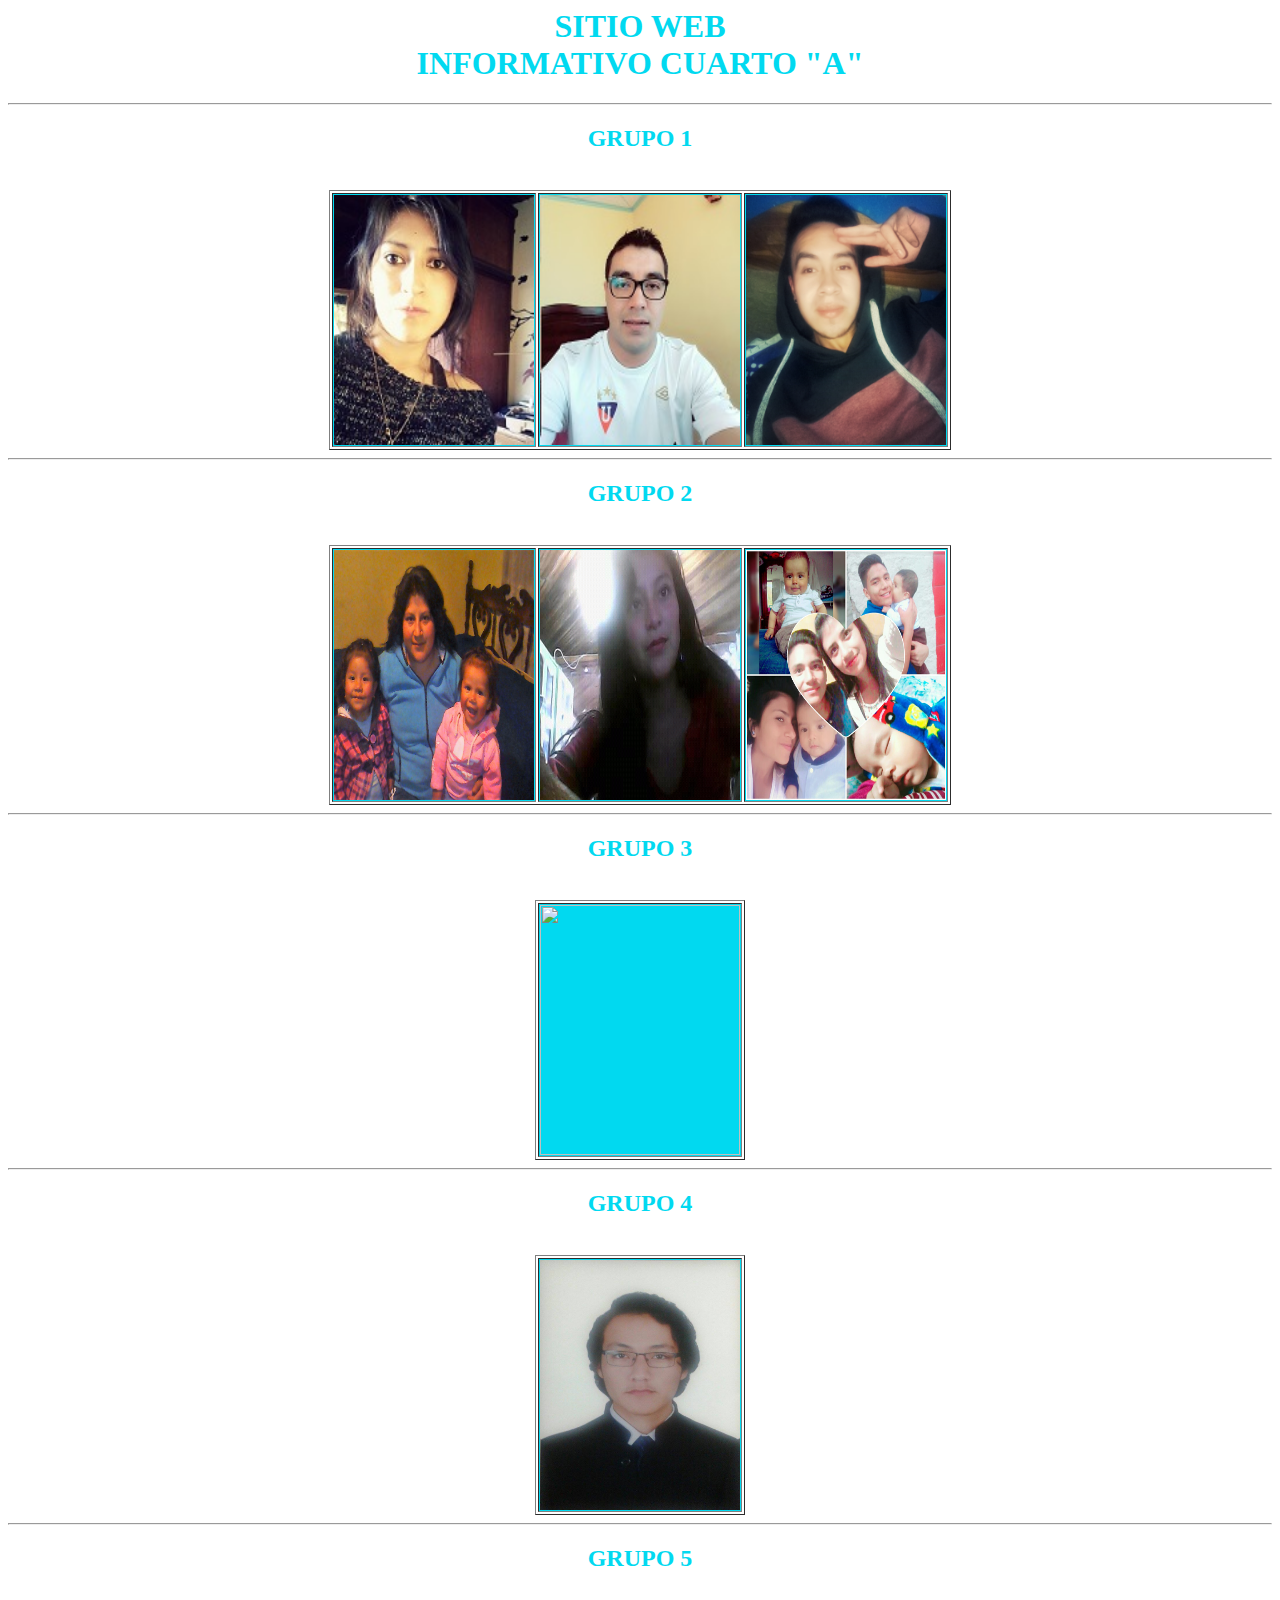
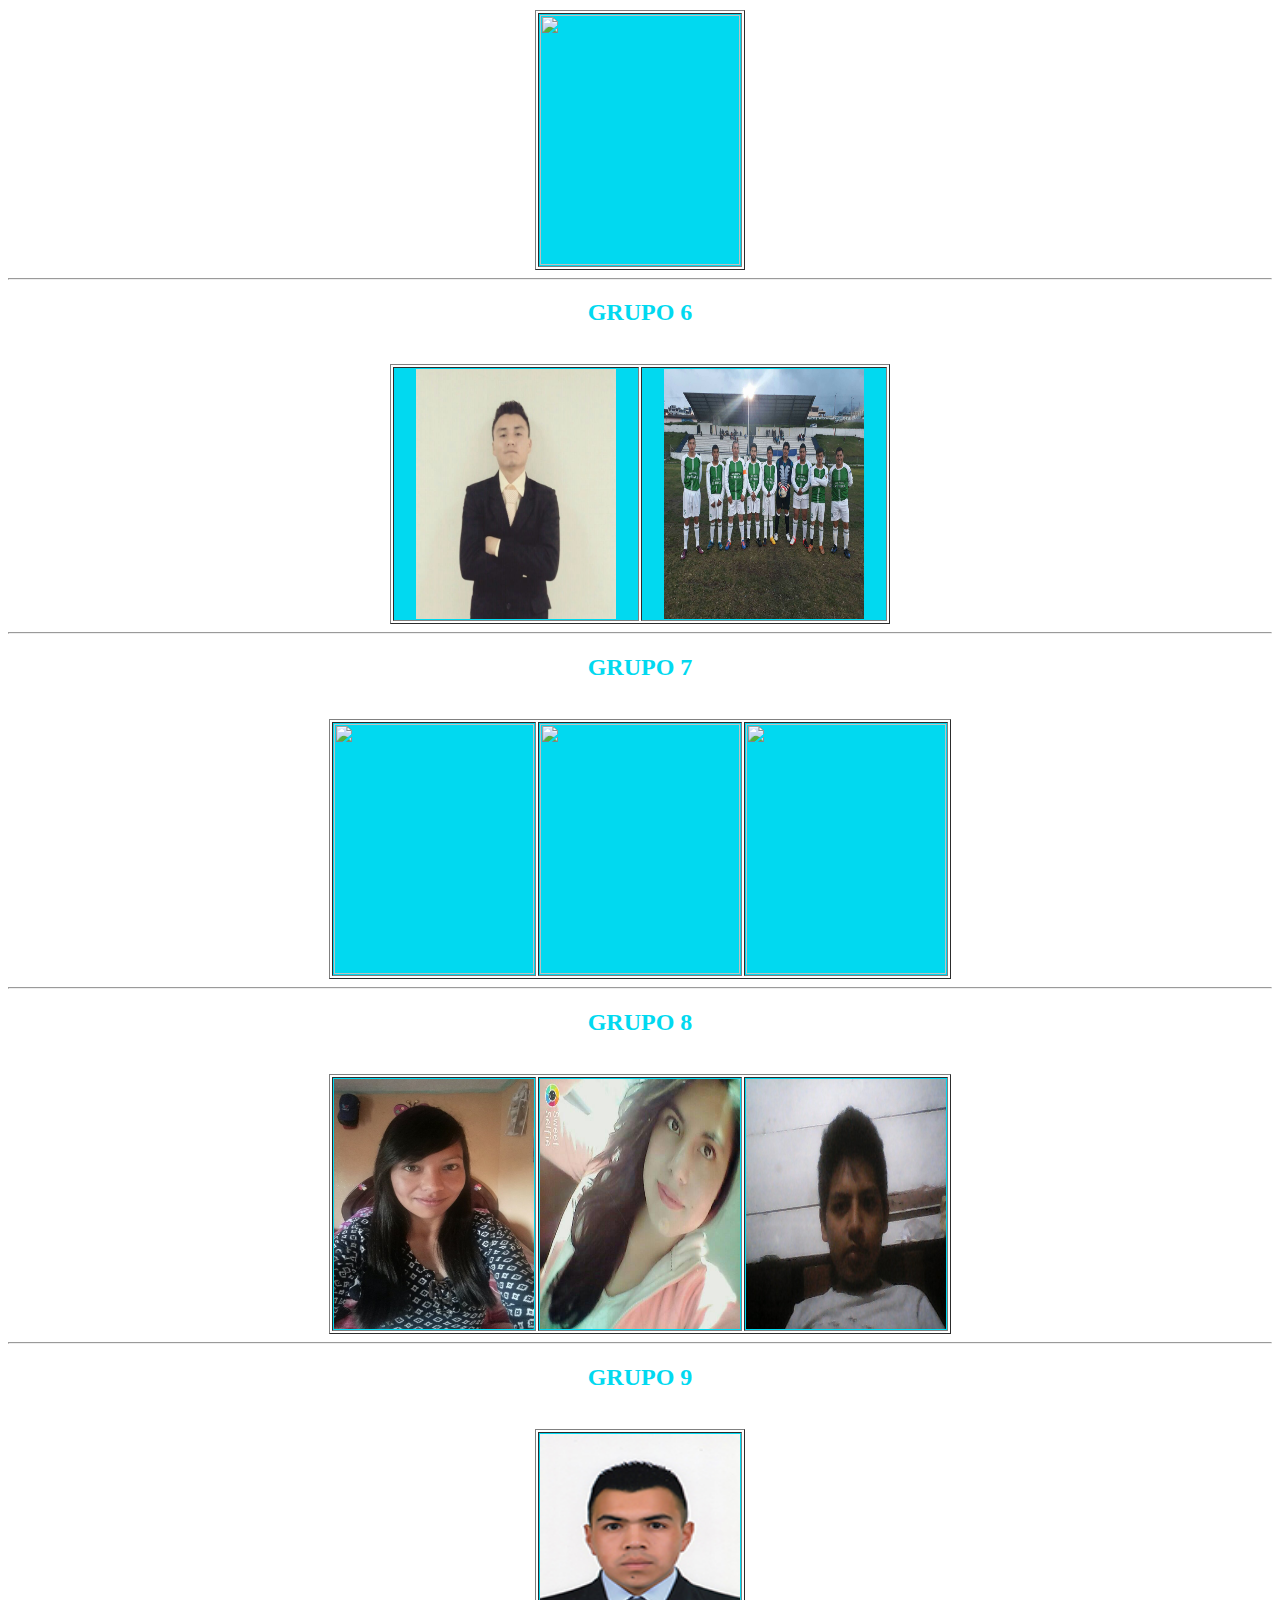
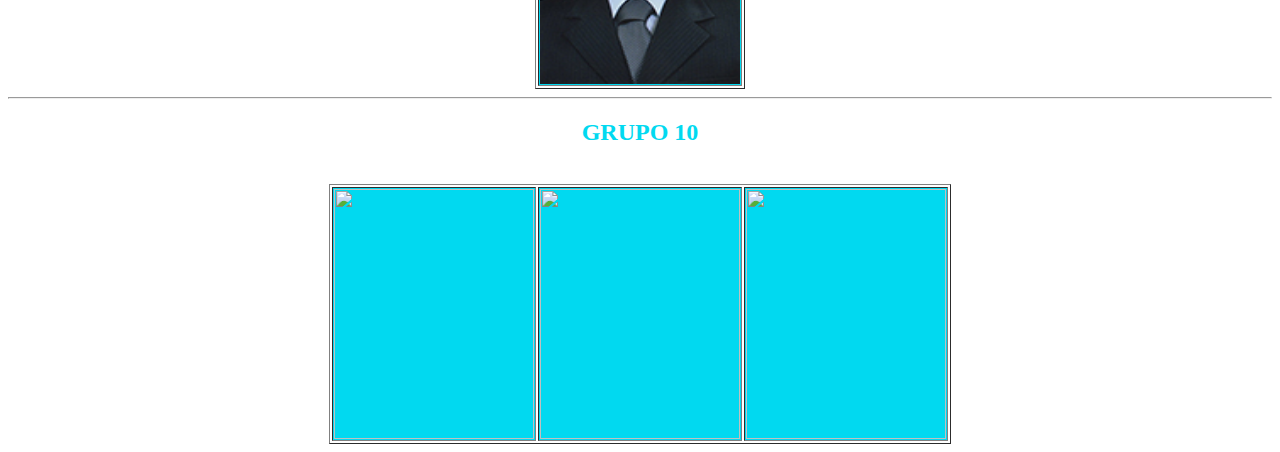
==== index.html @ ea9d7bec "cambio" ====
<html>
<head>
	<meta charset="utf-8">
<title> CUARTO "A" COMPUTACION</title>
</head>
<body background="E8C.jpg">
<a name="inicio"></a>

<h1><center><font color=01D9F0 >SITIO WEB<br> INFORMATIVO CUARTO "A" </center></h1>

<hr>
<h2><center>GRUPO 1 </center></h2>
<center>
  <br>
<div class="cdv">

  <div class="cdvm">

<table class="egt" border="1px" height="150" width="500">

  <tr>
   <td height="100" width="100" rowspan="9" BGCOLOR=01D9F0><center><a title="Paola Perez" href="Pagina_PLA/Grupo_PLA.html"><img height="250" width="200" src="Pagina_PLA\IMG_20180311_180701.jpg">  </center></a></td>
   <td height="100" width="100" rowspan="9" BGCOLOR=01D9F0><center><a title="Lenin Tates" href="Pagina_PLA/Grupo_PLA.html"><img height="250" width="200" src="Pagina_PLA\IMG_20180218_104358006.jpg">  </center></a></td>
   <td height="100" width="100" rowspan="9" BGCOLOR=01D9F0><center><a title="Anderson Inguilan" href="Pagina_PLA/Grupo_PLA.html"><img height="250" width="200" src="Pagina_PLA\IMG_20180401_231927.jpg">  </center></a></td>
<table class="egt">
</center>

<hr>
<h2><center>GRUPO 2 </center></h2>
<center>
  <br>
<div class="cdv">

  <div class="cdvm">

<table class="egt" border="1px" height="150" width="500">

  <tr>
   <td height="100" width="100" rowspan="9" BGCOLOR=01D9F0><center><a title="Thalia Abalco" href="Pagina%20YAT/grupoYAT.html"><img height="250" width="200" src="Pagina YAT\thalia.jpg">  </center></a></td>
   <td height="100" width="100" rowspan="9" BGCOLOR=01D9F0><center><a title="Yomaira Romero" href="Pagina%20YAT/grupoYAT.html"><img height="250" width="200" src="Pagina YAT\yomi.jpg">  </center></a></td>
   <td height="100" width="100" rowspan="9" BGCOLOR=01D9F0><center><a title="Leidy Tana" href="Pagina%20YAT/grupoYAT.html"><img height="250" width="200" src="Pagina YAT\ani.jpg">  </center></a></td>
<table class="egt">
</center>

<hr>
<h2><center>GRUPO 3 </center></h2>
<center>
  <br>
<div class="cdv">

  <div class="cdvm">

<table class="egt" border="1px" height="150" width="100">

  <tr>
   <td height="100" width="100" rowspan="9" BGCOLOR=01D9F0><center><a title="Alan Morillo" href="pagina_A/pagian%20alan.html"><img height="250" width="200" src="Pagina_A/perfil.jpg">  </center></a></td>
   
<table class="egt">
</center>

<hr>
<h2><center>GRUPO 4 </center></h2>
<center>
  <br>
<div class="cdv">

  <div class="cdvm">

<table class="egt" border="1px" height="150" width="100">

  <tr>
   <td height="100" width="100" rowspan="9" BGCOLOR=01D9F0><center><a title="Andy Leonel" href="Pagina_AE/Andy_Enr%C3%ADquez.html"><img height="250" width="200" src="Pagina_AE\Foto.jpg">  </center></a></td>
   
<table class="egt">
</center>

<hr>
<h2><center>GRUPO 5 </center></h2>
<center>
  <br>
<div class="cdv">

  <div class="cdvm">

<table class="egt" border="1px" height="150" width="100">

  <tr>
   <td height="100" width="100" rowspan="9" BGCOLOR=01D9F0><center><a title="Carlos Ulcuango" href="pagina_Cu/Carlos_Ulcuango.html"><img height="250" width="200" src="Pagina_Cu\10311728_594820087281281_2543196399956536931_n.jpg">  </center></a></td>
   
<table class="egt">
</center>

<hr>
<h2><center>GRUPO 6 </center></h2>
<center>
  <br>
<div class="cdv">

  <div class="cdvm">

<table class="egt" border="1px" height="150" width="500">

  <tr>
   <td height="100" width="100" rowspan="9" BGCOLOR=01D9F0><center><a title="Felipe Cuaspud" href="pagina_FJ/primera%20pagina%20.html"><img height="250" width="200" src="pagina_FJ\felipe.jpg">  </center></a></td>
   <td height="100" width="100" rowspan="9" BGCOLOR=01D9F0><center><a title="Jhonatan Gevara" href="pagina_FJ/primera%20pagina%20.html"><img height="250" width="200" src="pagina_FJ\San Pedro.jpeg">  </center></a></td>
   
<table class="egt">
</center>

<hr>
<h2><center>GRUPO 7 </center></h2>
<center>
  <br>
<div class="cdv">

  <div class="cdvm">

<table class="egt" border="1px" height="150" width="500">

  <tr>
   <td height="100" width="100" rowspan="9" BGCOLOR=01D9F0><center><a title="Kevin Paucar" href="pagina_JP/index.html"><img height="250" width="200" src="Pagina_JP\kevin.jpg">  </center></a></td>
   <td height="100" width="100" rowspan="9" BGCOLOR=01D9F0><center><a title="Jefferson Portilla" href="pagina_JP/index.html"><img height="250" width="200" src="Pagina_JP\jeferson.jpg">  </center></a></td>
   <td height="100" width="100" rowspan="9" BGCOLOR=01D9F0><center><a title="Darwin Tipan" href="pagina_JP/index.html"><img height="250" width="200" src="Pagina_JP\1.jpg">  </center></a></td>
<table class="egt">
</center>

<hr>
<h2><center>GRUPO 8 </center></h2>
<center>
  <br>
<div class="cdv">

  <div class="cdvm">

<table class="egt" border="1px" height="150" width="500">

  <tr>
   <td height="100" width="100" rowspan="9" BGCOLOR=01D9F0><center><a title="Sandra Arcos" href="pagina_slj/index.html"><img height="250" width="200" src="pagina_slj\img\sandra.jpg">  </center></a></td>
   <td height="100" width="100" rowspan="9" BGCOLOR=01D9F0><center><a title="Leidy Figueroa" href="file:///D:/pagina_slj/index.html"><img height="250" width="200" src="pagina_slj\img\leidy.jpg">  </center></a></td>
   <td height="100" width="100" rowspan="9" BGCOLOR=01D9F0><center><a title="Jonathan Narváez " href="pagina_slj/index.html"><img height="250" width="200" src="pagina_slj\img\jonathan.jpg">  </center></a></td>
<table class="egt">
</center>

<hr>
<h2><center>GRUPO 9 </center></h2>
<center>
  <br>
<div class="cdv">

  <div class="cdvm">

<table class="egt" border="1px" height="150" width="100">

  <tr>
   <td height="100" width="100" rowspan="9" BGCOLOR=01D9F0><center><a title="Ivan Bolaños" href="Pagina_IB/IVAN%20BOLA%C3%91OS.html"><img height="250" width="200" src="Pagina_IB\img001.jpg">  </center></a></td>
   
<table class="egt">
</center>

<hr>
<h2><center>GRUPO 10 </center></h2>
<center>
  <br>
<div class="cdv">

  <div class="cdvm">

<table class="egt" border="1px" height="150" width="500">

  <tr>
   <td height="100" width="100" rowspan="9" BGCOLOR=01D9F0><center><a title="Jefferson Lara" href="Pagina%20web/Pagina/Pagina%20wed.html"><img height="250" width="200" src="pagina\jefferson.jpg">  </center></a></td>
   <td height="100" width="100" rowspan="9" BGCOLOR=01D9F0><center><a title="Alexix Bolaños" href="Pagina%20web/Pagina/Pagina%20wed.html"><img height="250" width="200" src="pagina\alexis.jpg">  </center></a></td>
   <td height="100" width="100" rowspan="9" BGCOLOR=01D9F0><center><a title="Jordan Chamorro " href="Pagina%20web/Pagina/Pagina%20wed.html"><img height="250" width="200" src="pagina\jordan.jpg">  </center></a></td>
<table class="egt">
</center>

</font></body>
</html>
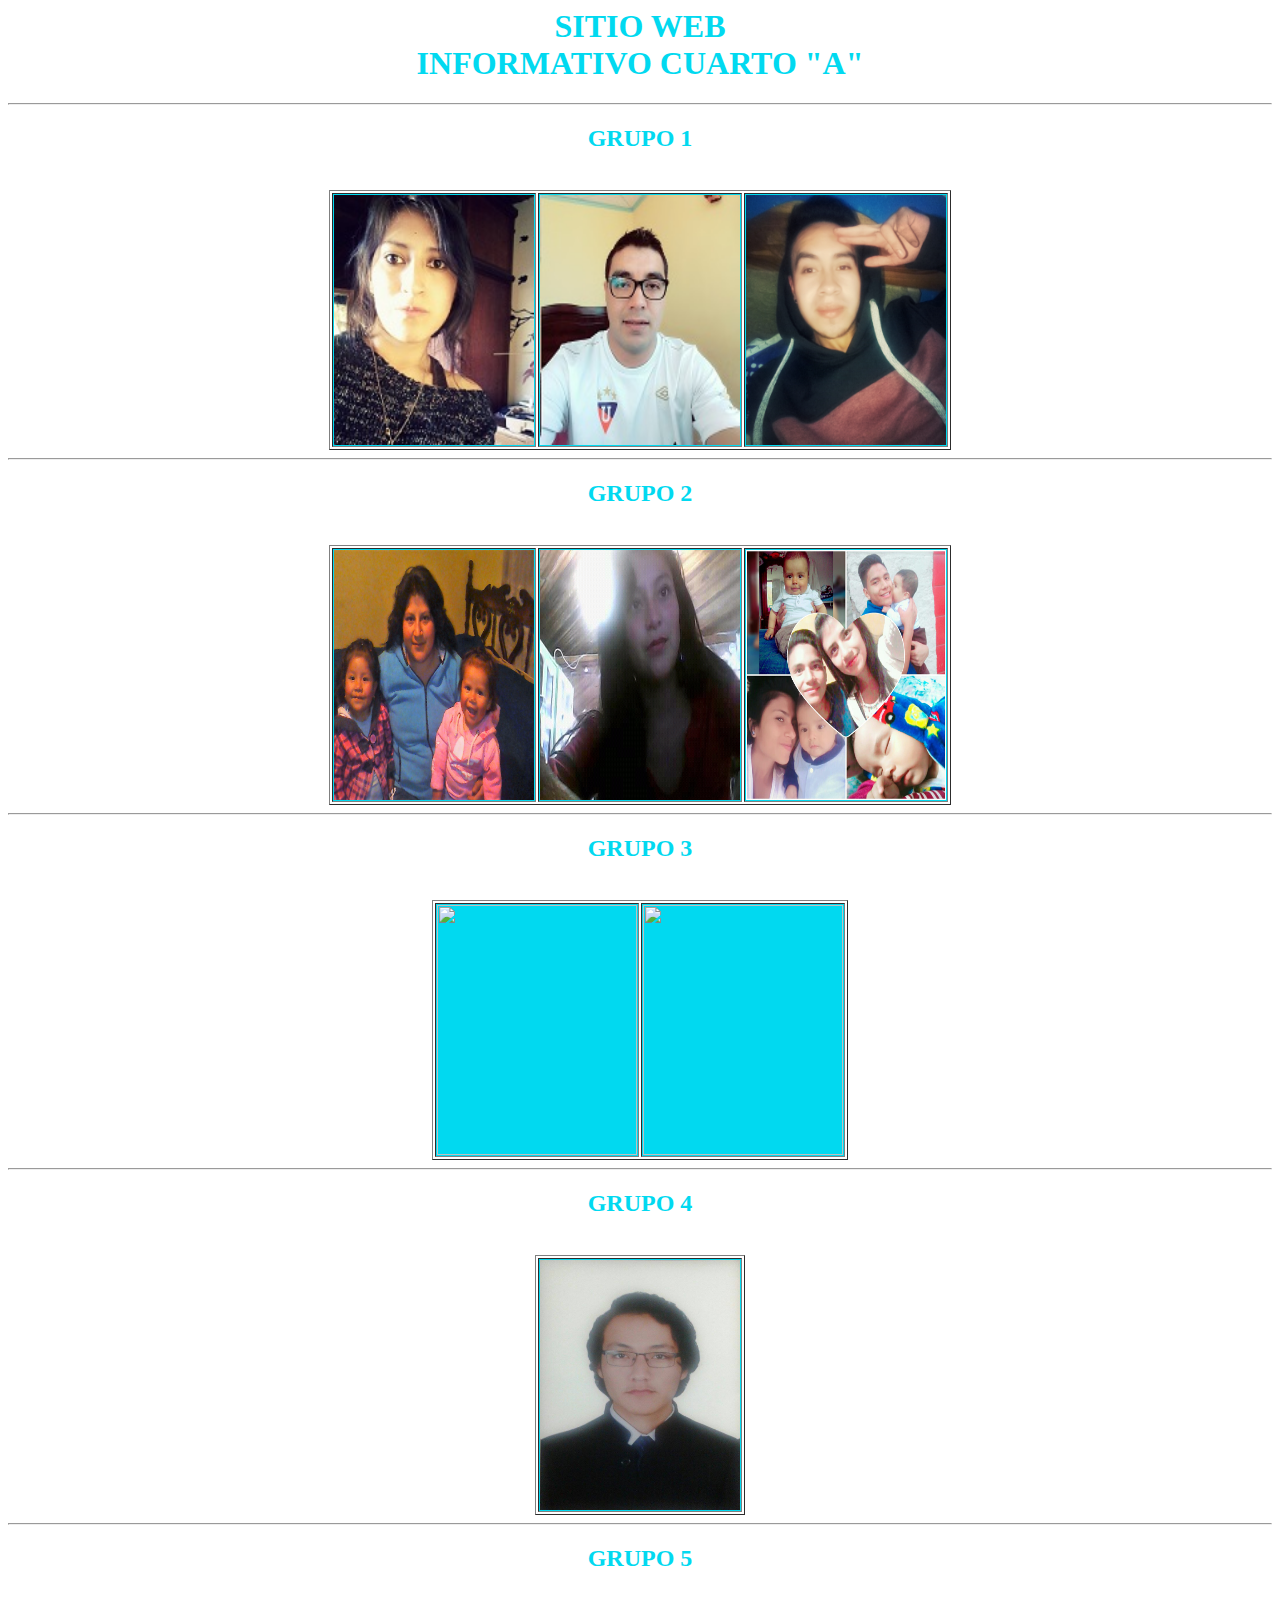
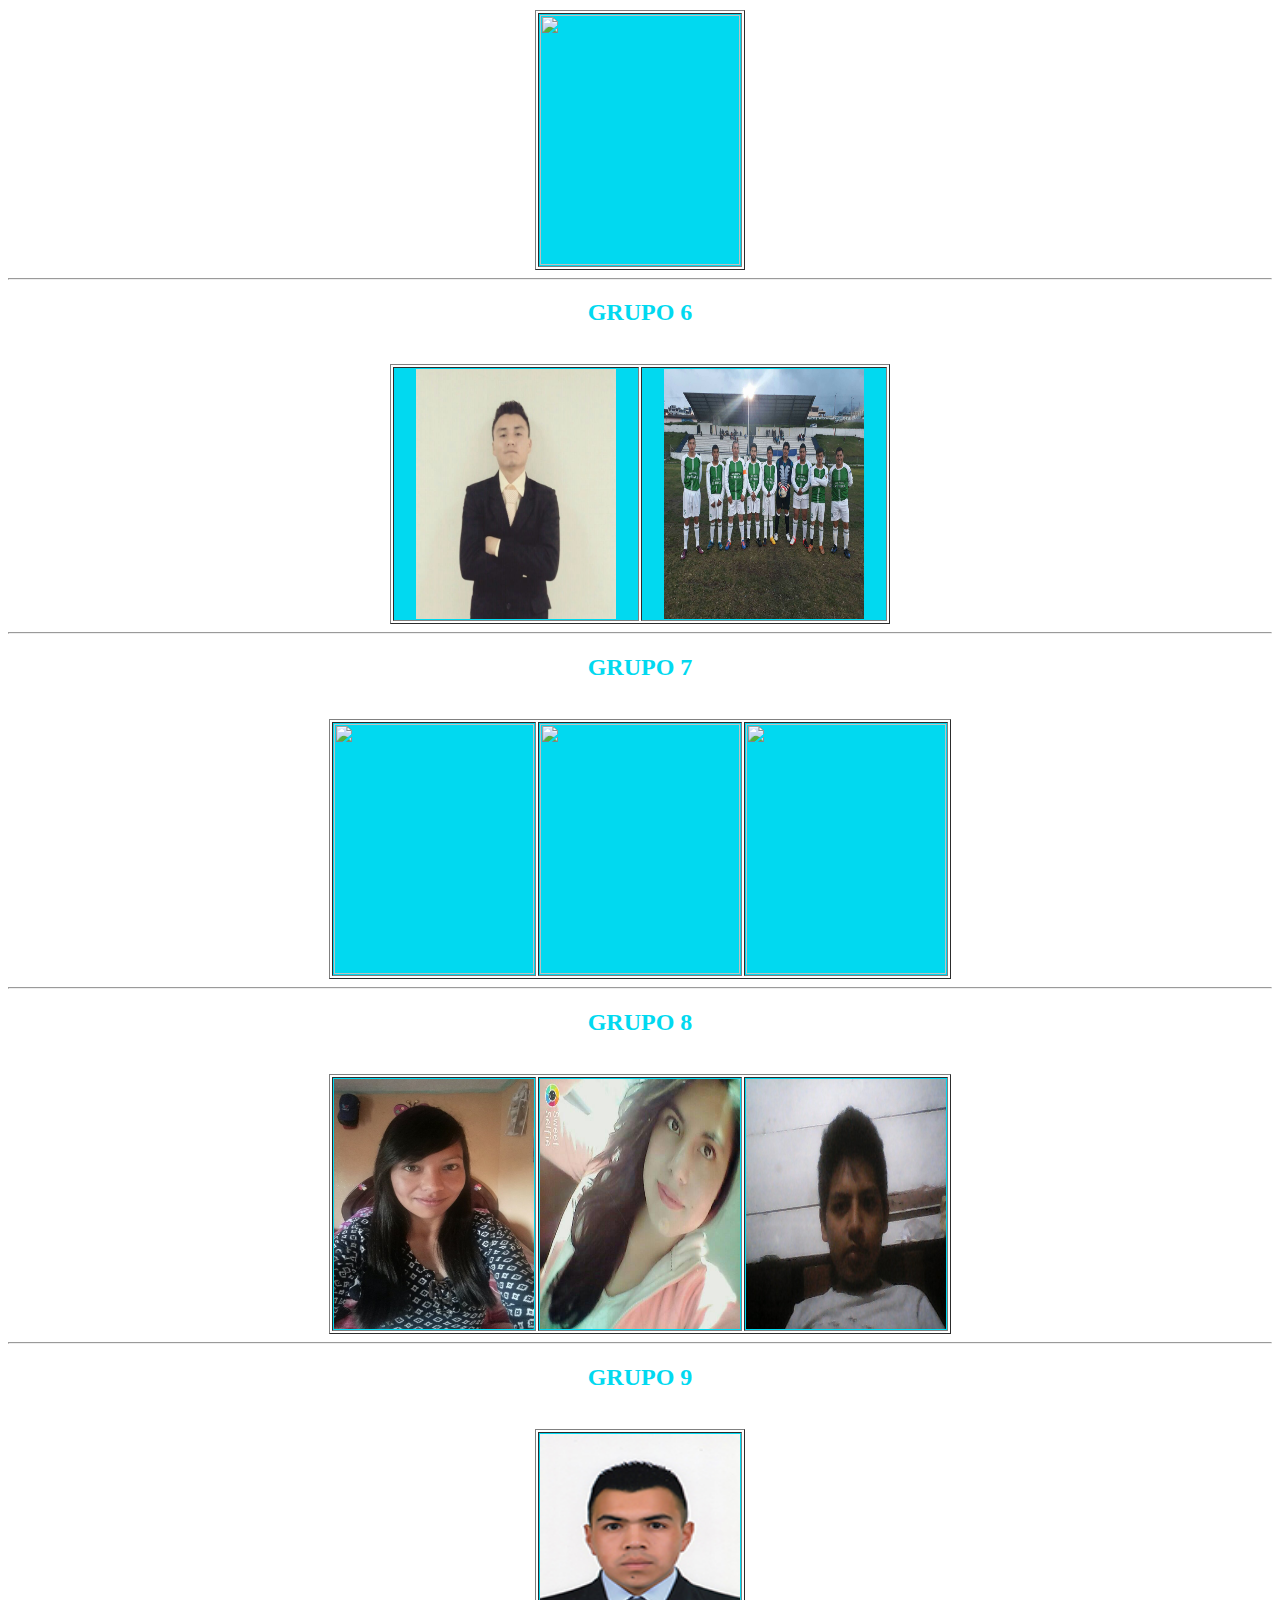
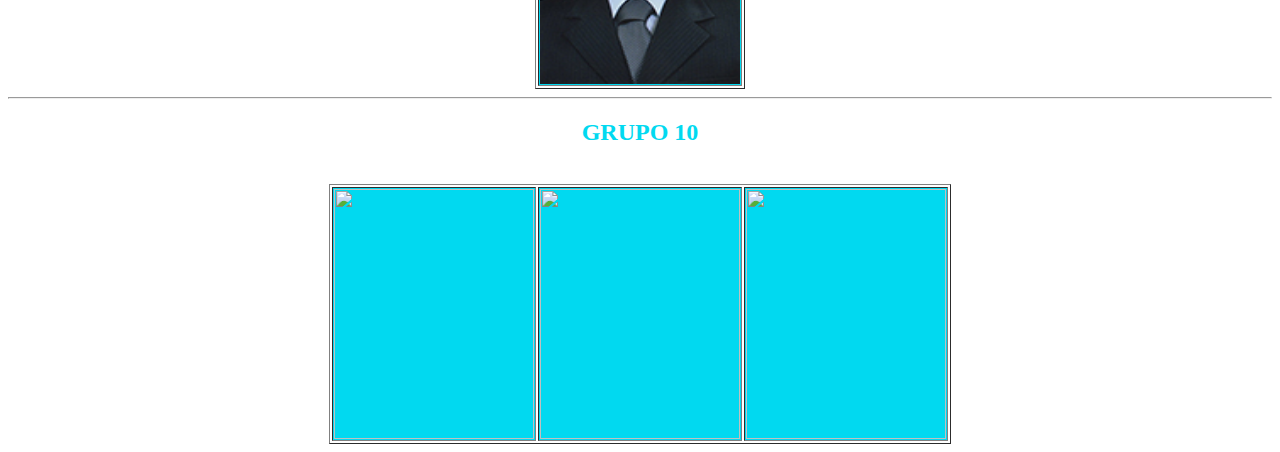
==== commit 7eb330f8: "Merge branch 'master' of https://github.com/jonanfu/CuartoA" ====
--- a/index.html
+++ b/index.html
@@ -53,7 +53,10 @@
 <table class="egt" border="1px" height="150" width="100">
 
   <tr>
+
    <td height="100" width="100" rowspan="9" BGCOLOR=01D9F0><center><a title="Alan Morillo" href="pagina_A/pagian%20alan.html"><img height="250" width="200" src="Pagina_A/perfil.jpg">  </center></a></td>
+   <td height="100" width="100" rowspan="9" BGCOLOR=01D9F0><center><a title="Alan Morillo" href="pagina_A/pagina_alan.html"><img height="250" width="200" src="Pagina_A\perfil.jpg">  </center></a></td>
+
    
 <table class="egt">
 </center>
@@ -175,4 +178,4 @@
 </center>
 
 </font></body>
-</html>+</html>
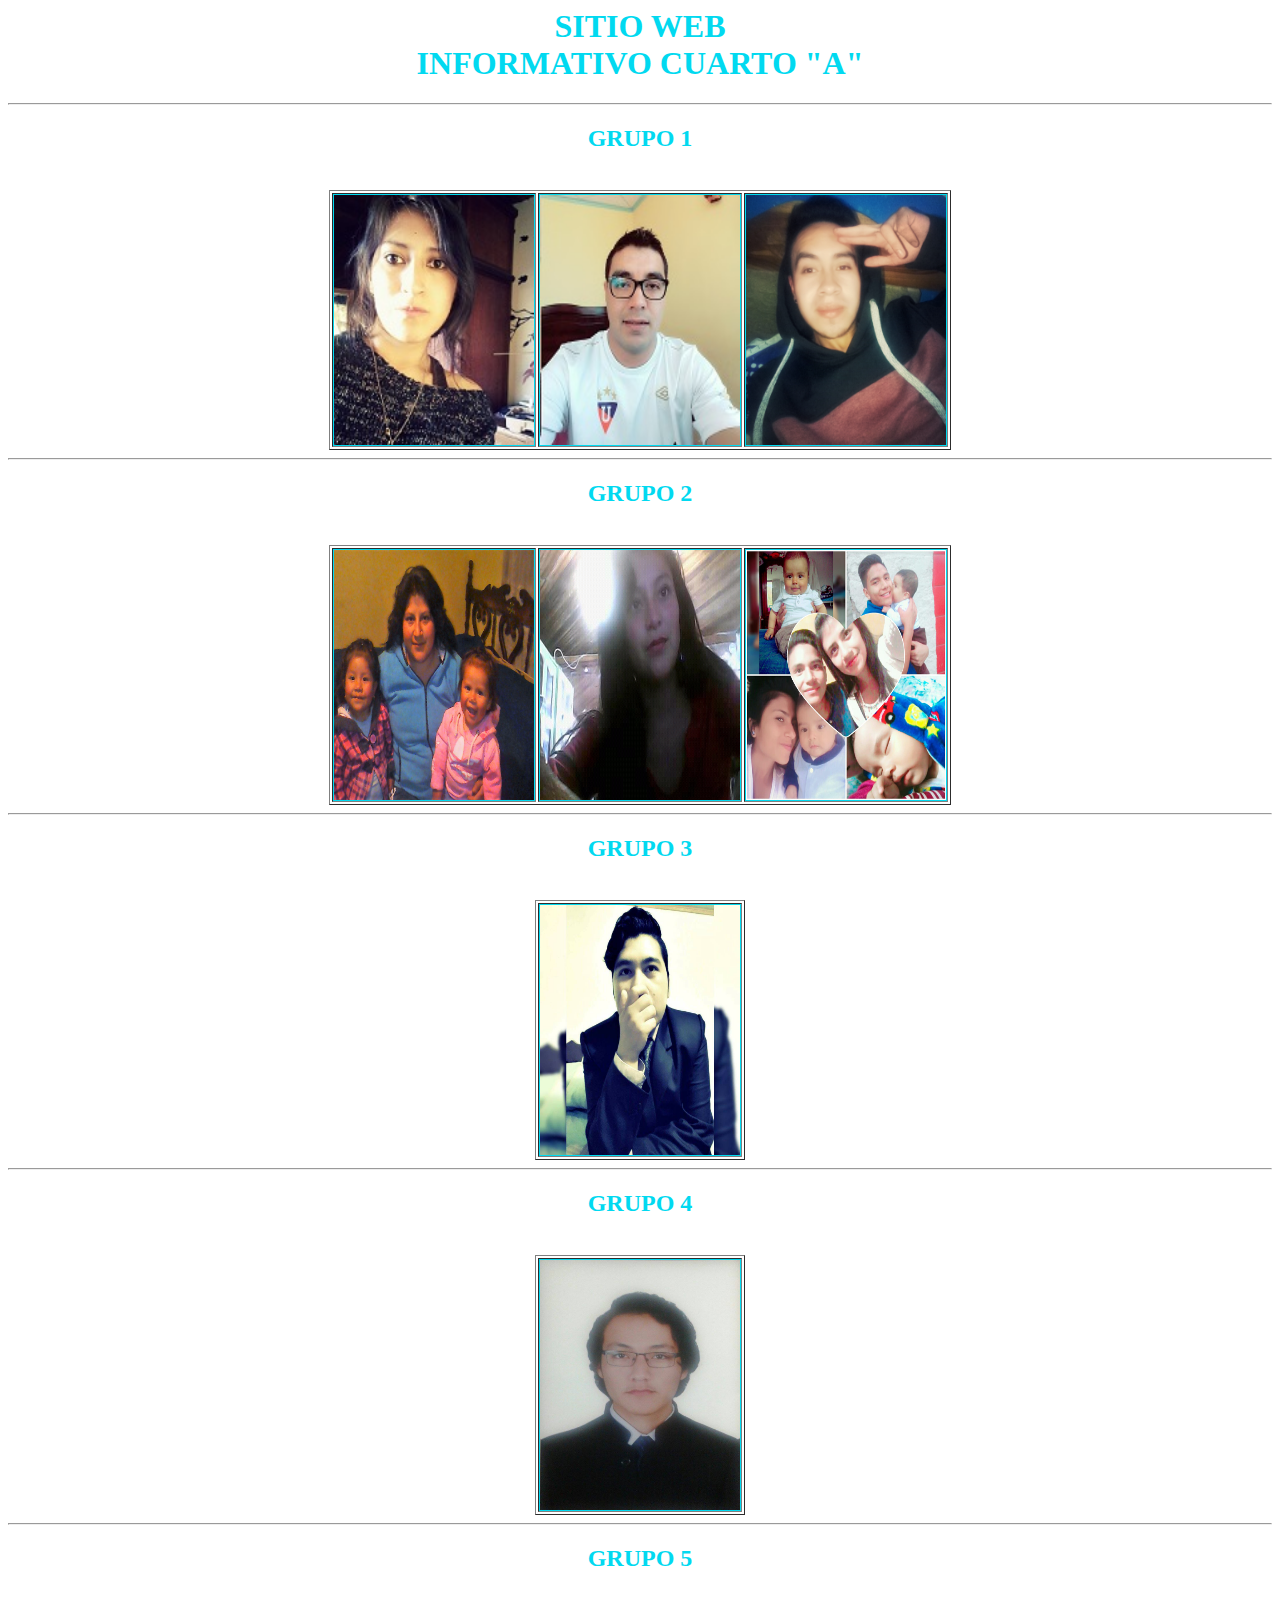
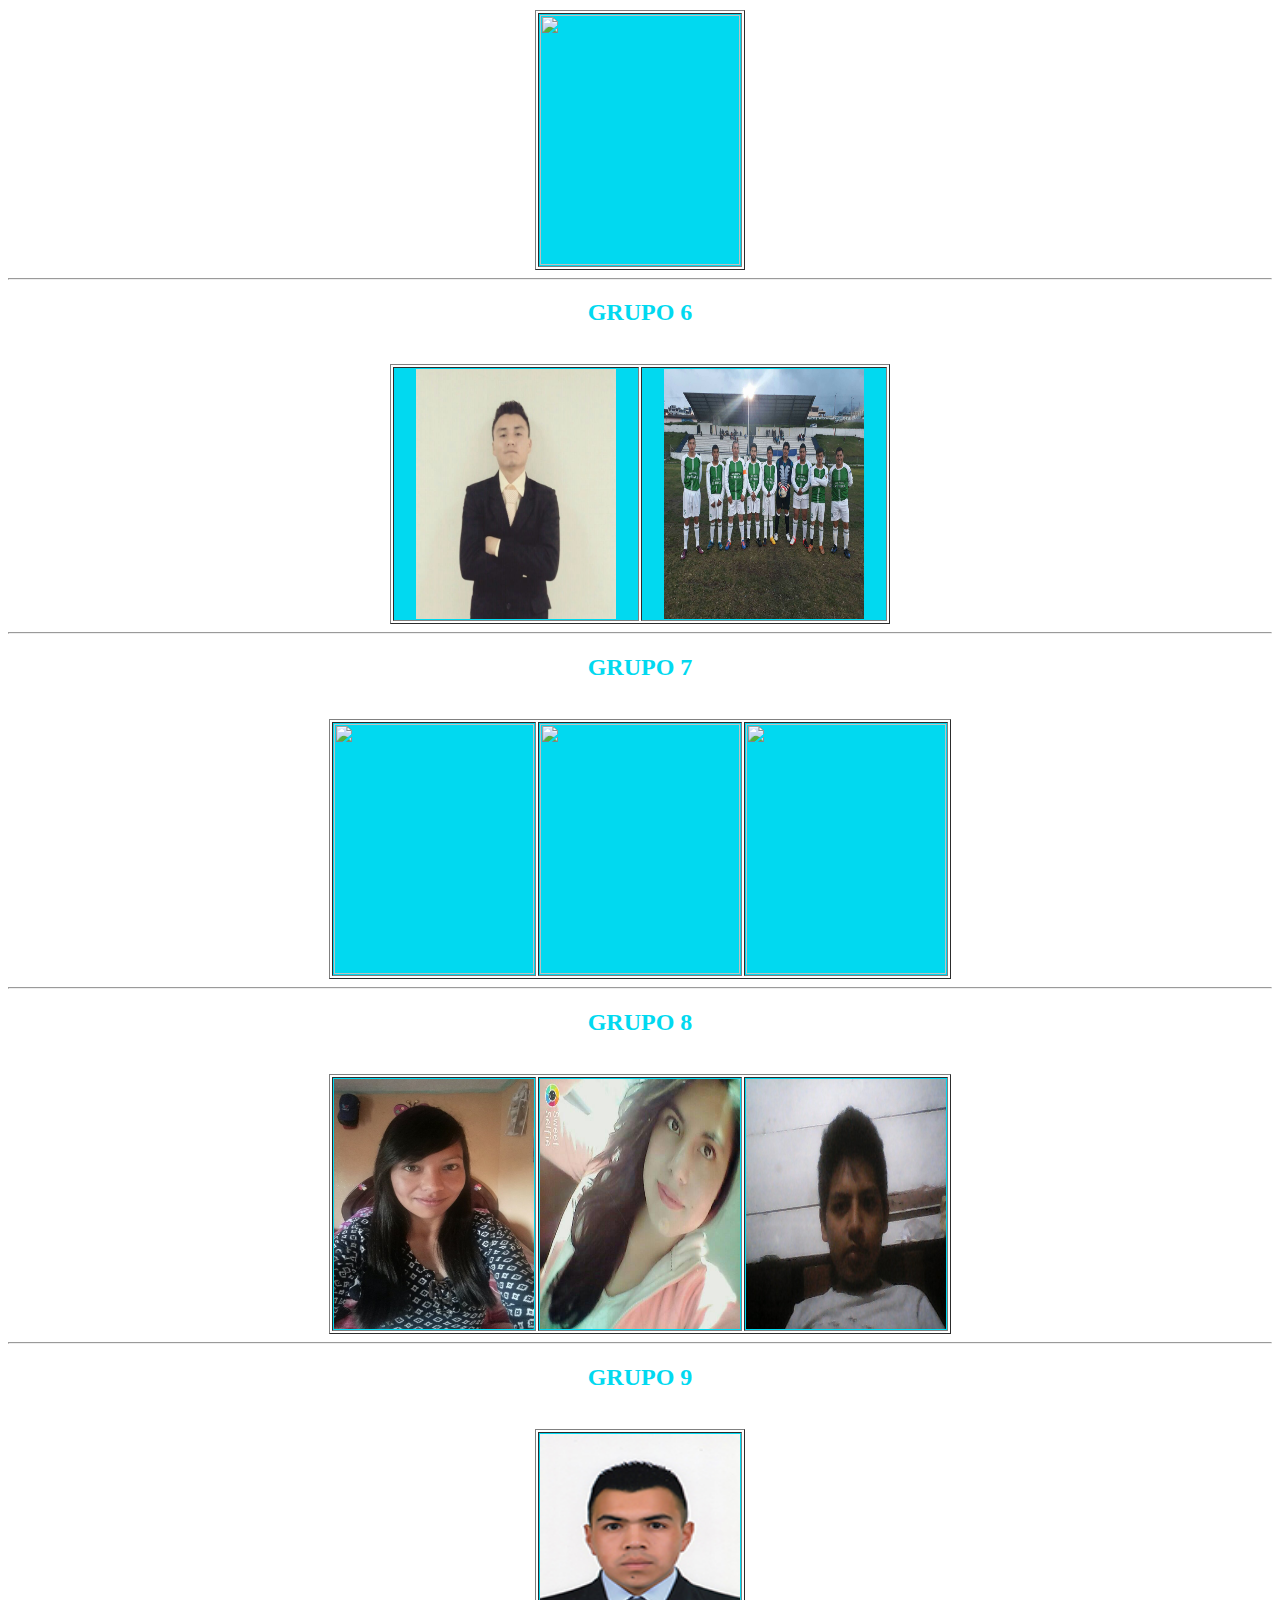
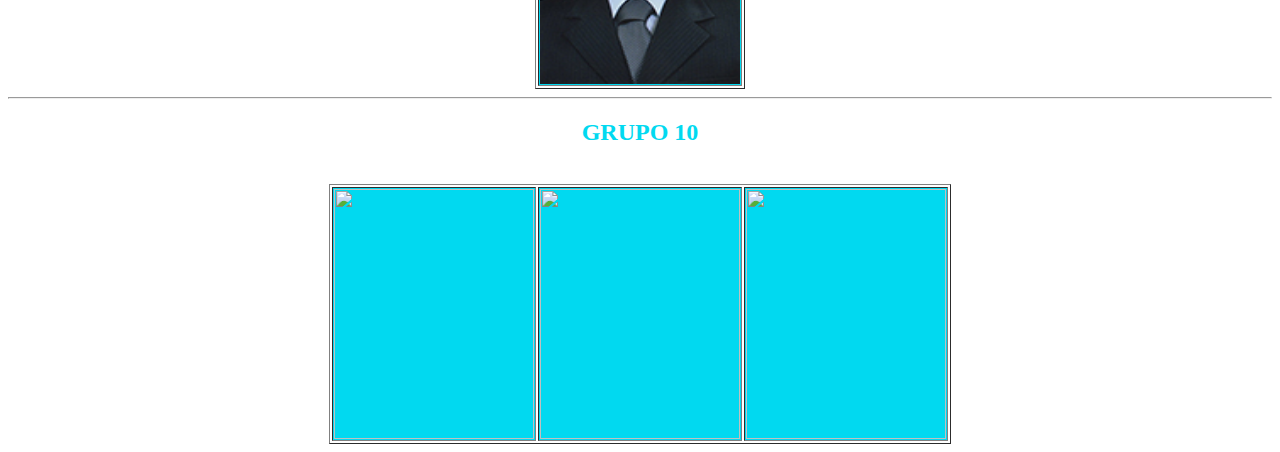
==== commit 63dc1211: "cambio" ====
--- a/index.html
+++ b/index.html
@@ -54,8 +54,8 @@
 
   <tr>
 
-   <td height="100" width="100" rowspan="9" BGCOLOR=01D9F0><center><a title="Alan Morillo" href="pagina_A/pagian%20alan.html"><img height="250" width="200" src="Pagina_A/perfil.jpg">  </center></a></td>
-   <td height="100" width="100" rowspan="9" BGCOLOR=01D9F0><center><a title="Alan Morillo" href="pagina_A/pagina_alan.html"><img height="250" width="200" src="Pagina_A\perfil.jpg">  </center></a></td>
+  
+   <td height="100" width="100" rowspan="9" BGCOLOR=01D9F0><center><a title="Alan Morillo" href="pagina_A/pagina_alan.html"><img height="250" width="200" src="pagina_A/perfil.jpg">  </center></a></td>
 
    
 <table class="egt">
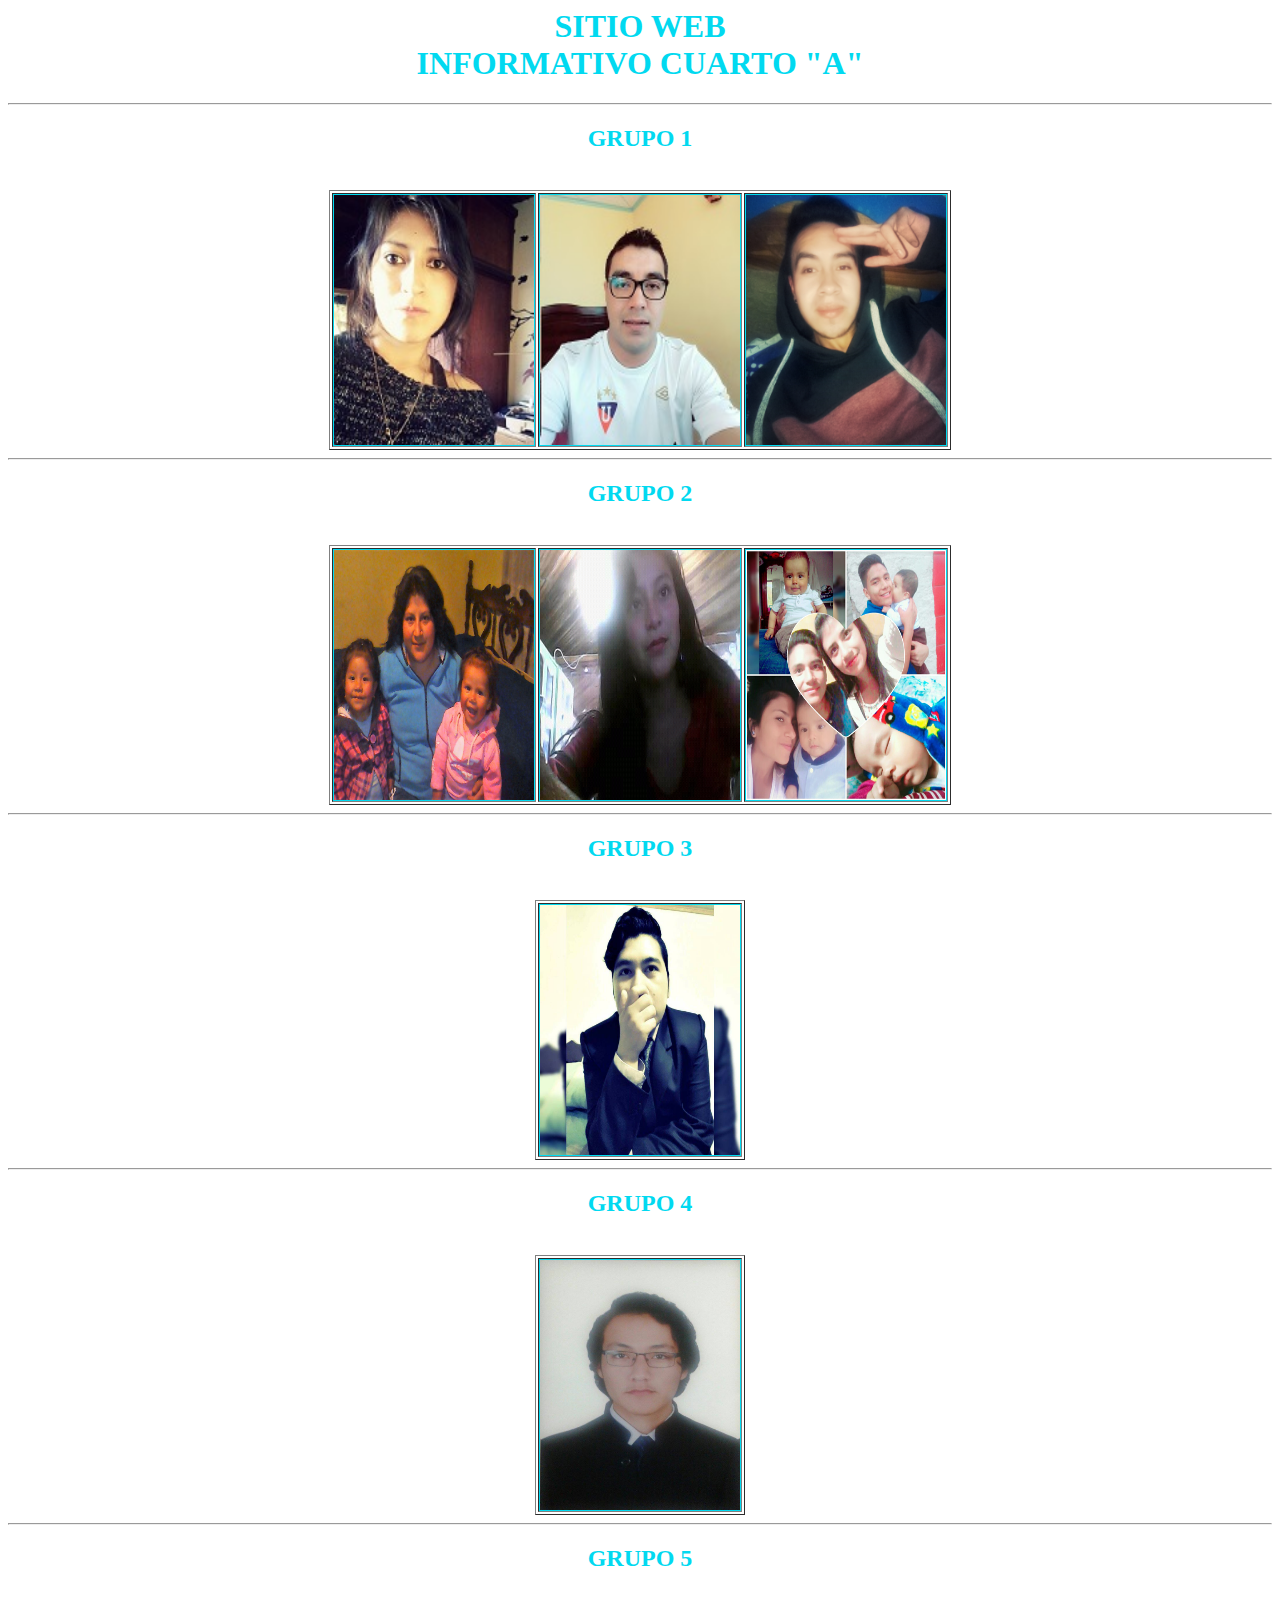
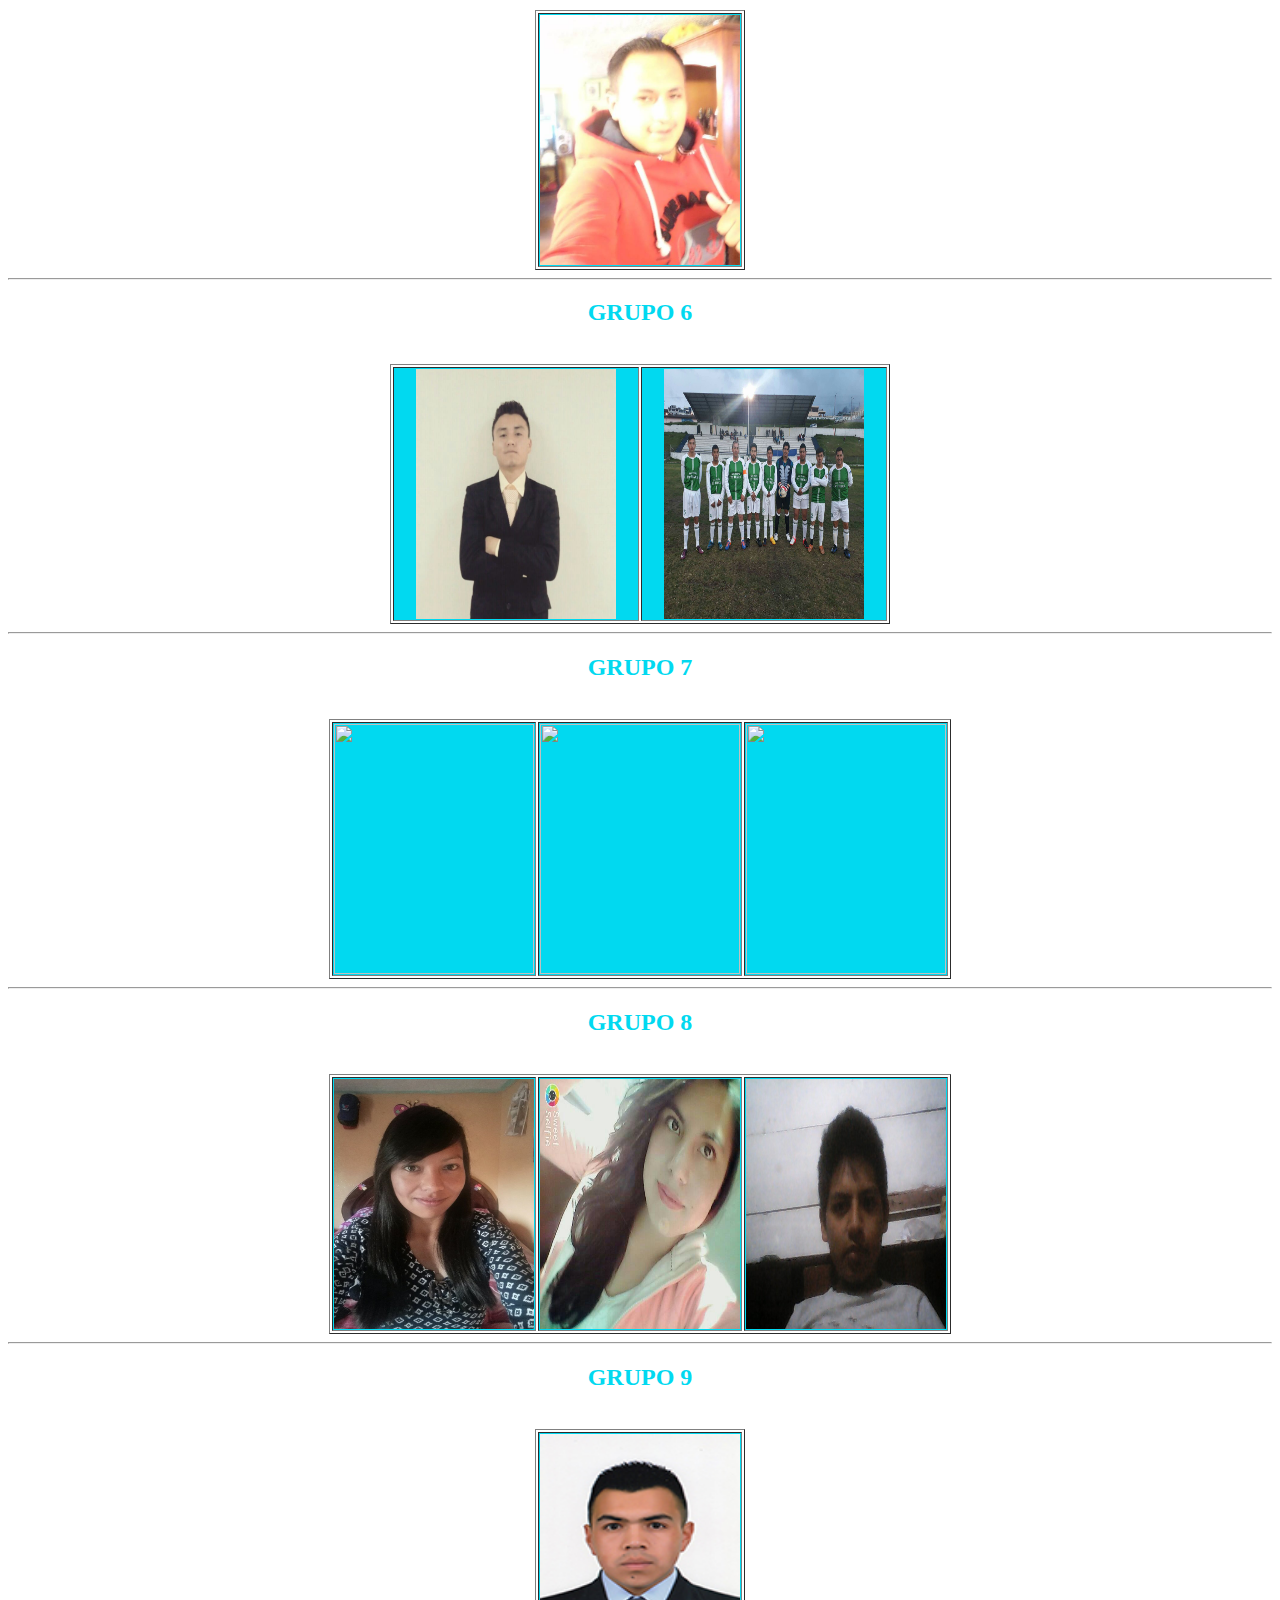
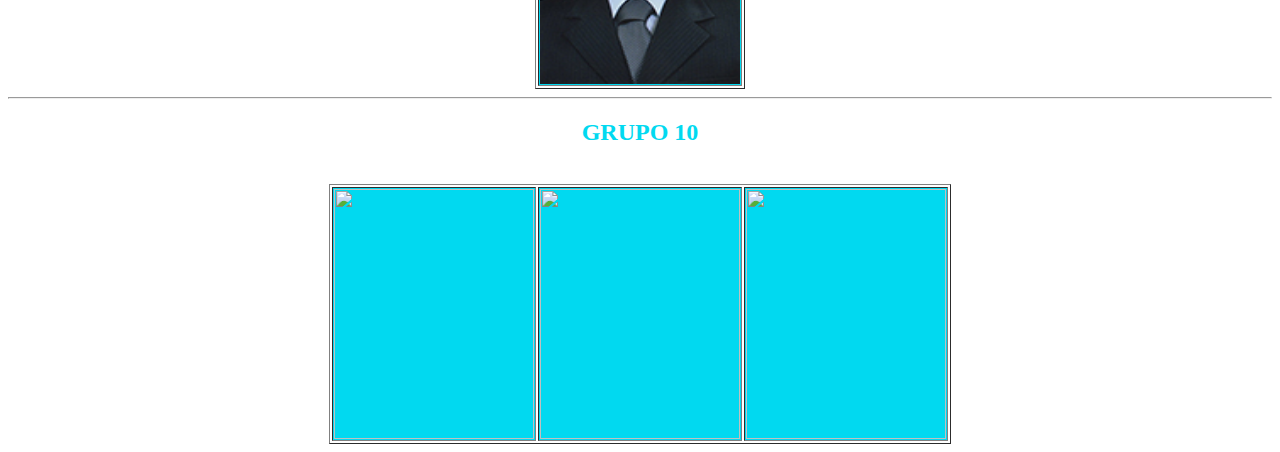
==== commit 8400a05f: "cambio de letra" ====
--- a/index.html
+++ b/index.html
@@ -88,7 +88,7 @@
 <table class="egt" border="1px" height="150" width="100">
 
   <tr>
-   <td height="100" width="100" rowspan="9" BGCOLOR=01D9F0><center><a title="Carlos Ulcuango" href="pagina_Cu/Carlos_Ulcuango.html"><img height="250" width="200" src="Pagina_Cu\10311728_594820087281281_2543196399956536931_n.jpg">  </center></a></td>
+   <td height="100" width="100" rowspan="9" BGCOLOR=01D9F0><center><a title="Carlos Ulcuango" href="pagina_Cu/Carlos_Ulcuango.html"><img height="250" width="200" src="pagina_Cu\10311728_594820087281281_2543196399956536931_n.jpg">  </center></a></td>
    
 <table class="egt">
 </center>
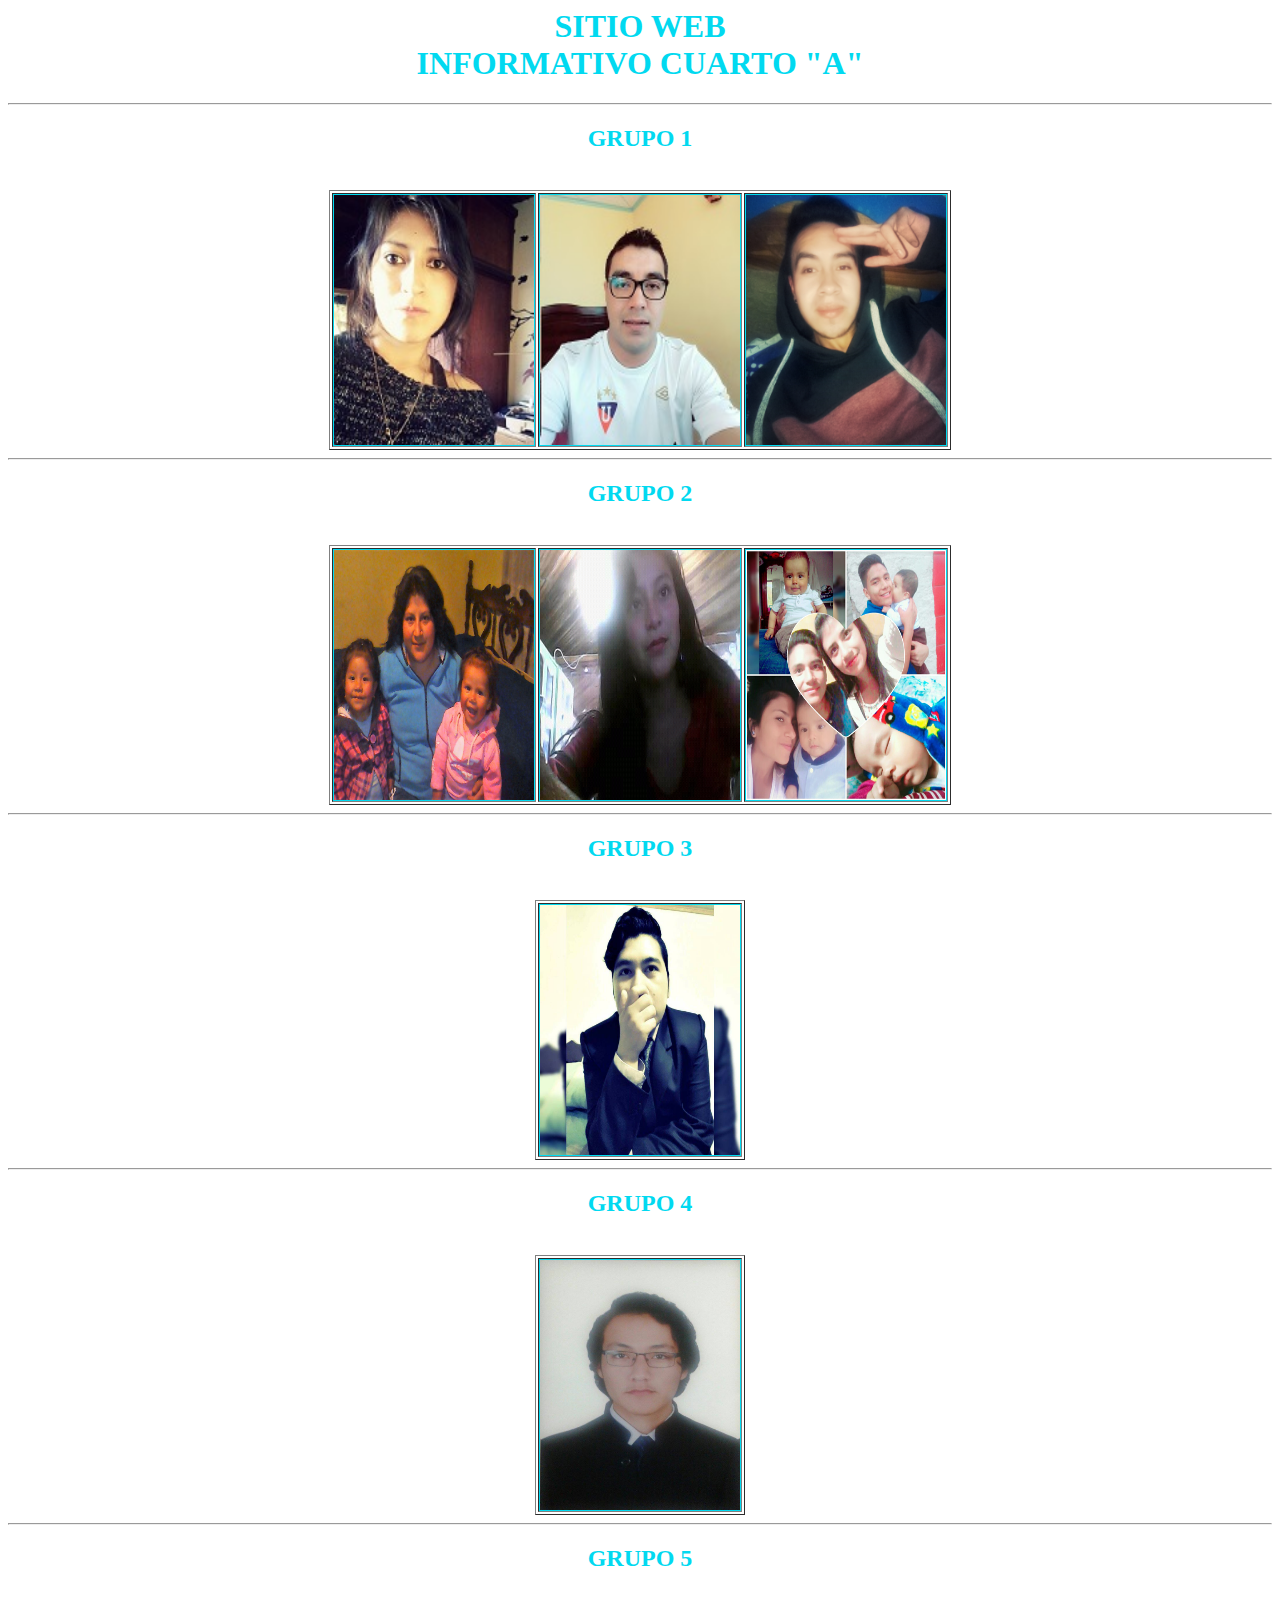
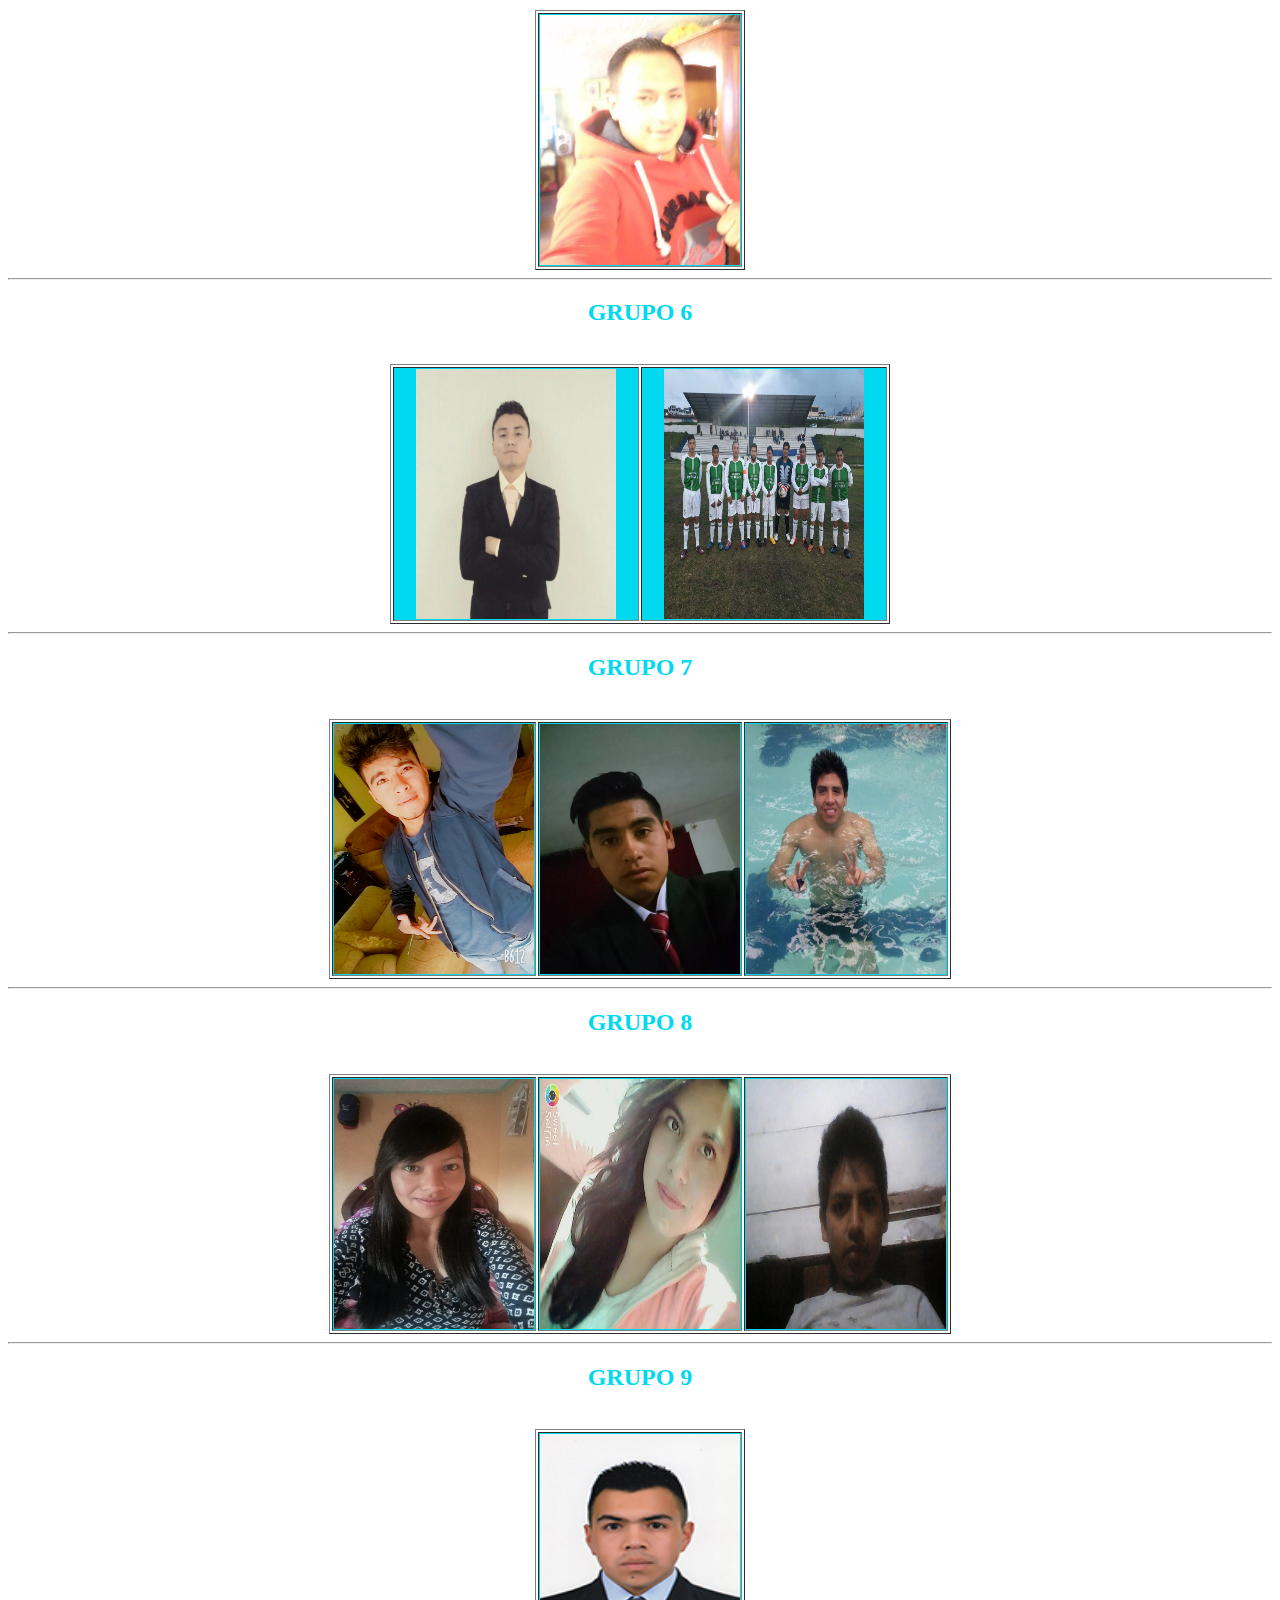
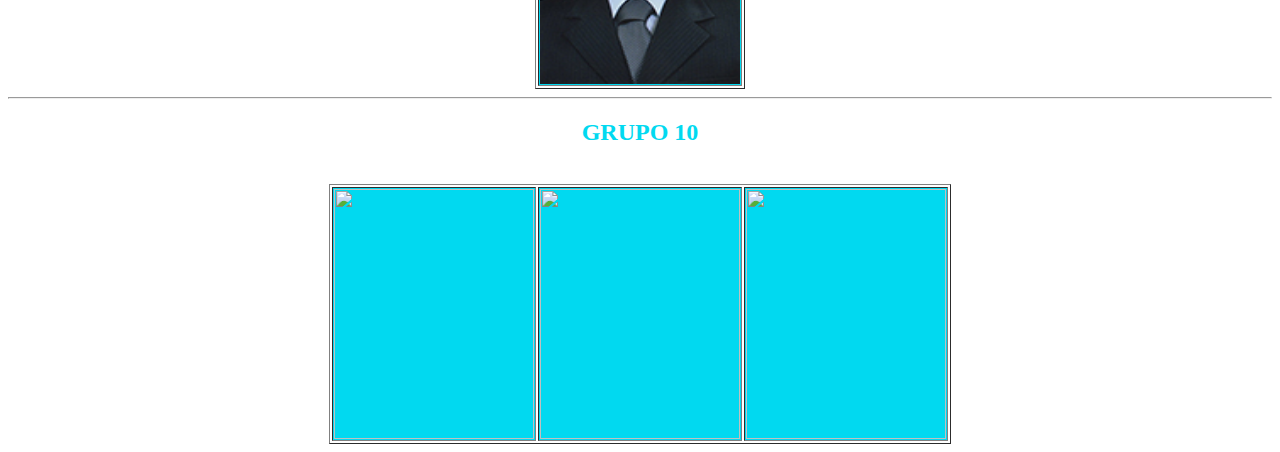
==== commit 280b1a60: "cambio" ====
--- a/index.html
+++ b/index.html
@@ -88,7 +88,7 @@
 <table class="egt" border="1px" height="150" width="100">
 
   <tr>
-   <td height="100" width="100" rowspan="9" BGCOLOR=01D9F0><center><a title="Carlos Ulcuango" href="pagina_Cu/Carlos_Ulcuango.html"><img height="250" width="200" src="pagina_Cu\10311728_594820087281281_2543196399956536931_n.jpg">  </center></a></td>
+   <td height="100" width="100" rowspan="9" BGCOLOR=01D9F0><center><a title="Carlos Ulcuango" href="pagina_Cu/Carlos_Ulcuango.html"><img height="250" width="200" src="pagina_Cu/10311728_594820087281281_2543196399956536931_n.jpg">  </center></a></td>
    
 <table class="egt">
 </center>
@@ -121,9 +121,9 @@
 <table class="egt" border="1px" height="150" width="500">
 
   <tr>
-   <td height="100" width="100" rowspan="9" BGCOLOR=01D9F0><center><a title="Kevin Paucar" href="pagina_JP/index.html"><img height="250" width="200" src="Pagina_JP\kevin.jpg">  </center></a></td>
-   <td height="100" width="100" rowspan="9" BGCOLOR=01D9F0><center><a title="Jefferson Portilla" href="pagina_JP/index.html"><img height="250" width="200" src="Pagina_JP\jeferson.jpg">  </center></a></td>
-   <td height="100" width="100" rowspan="9" BGCOLOR=01D9F0><center><a title="Darwin Tipan" href="pagina_JP/index.html"><img height="250" width="200" src="Pagina_JP\1.jpg">  </center></a></td>
+   <td height="100" width="100" rowspan="9" BGCOLOR=01D9F0><center><a title="Kevin Paucar" href="pagina_JP/paginajp.html"><img height="250" width="200" src="pagina_JP/kevin.jpg">  </center></a></td>
+   <td height="100" width="100" rowspan="9" BGCOLOR=01D9F0><center><a title="Jefferson Portilla" href="pagina_JP/paginajp.html"><img height="250" width="200" src="pagina_JP/jeferson.jpg">  </center></a></td>
+   <td height="100" width="100" rowspan="9" BGCOLOR=01D9F0><center><a title="Darwin Tipan" href="pagina_JP/paginajp.html"><img height="250" width="200" src="pagina_JP/1.jpg">  </center></a></td>
 <table class="egt">
 </center>
 
@@ -171,9 +171,9 @@
 <table class="egt" border="1px" height="150" width="500">
 
   <tr>
-   <td height="100" width="100" rowspan="9" BGCOLOR=01D9F0><center><a title="Jefferson Lara" href="Pagina%20web/Pagina/Pagina%20wed.html"><img height="250" width="200" src="pagina\jefferson.jpg">  </center></a></td>
-   <td height="100" width="100" rowspan="9" BGCOLOR=01D9F0><center><a title="Alexix Bolaños" href="Pagina%20web/Pagina/Pagina%20wed.html"><img height="250" width="200" src="pagina\alexis.jpg">  </center></a></td>
-   <td height="100" width="100" rowspan="9" BGCOLOR=01D9F0><center><a title="Jordan Chamorro " href="Pagina%20web/Pagina/Pagina%20wed.html"><img height="250" width="200" src="pagina\jordan.jpg">  </center></a></td>
+   <td height="100" width="100" rowspan="9" BGCOLOR=01D9F0><center><a title="Jefferson Lara" href="Pagina%20web/Pagina/Pagina%20wed.html"><img height="250" width="200" src="pagina/jefferson.jpg">  </center></a></td>
+   <td height="100" width="100" rowspan="9" BGCOLOR=01D9F0><center><a title="Alexix Bolaños" href="Pagina%20web/Pagina/Pagina%20wed.html"><img height="250" width="200" src="pagina/alexis.jpg">  </center></a></td>
+   <td height="100" width="100" rowspan="9" BGCOLOR=01D9F0><center><a title="Jordan Chamorro " href="Pagina%20web/Pagina/Pagina%20wed.html"><img height="250" width="200" src="pagina/jordan.jpg">  </center></a></td>
 <table class="egt">
 </center>
 
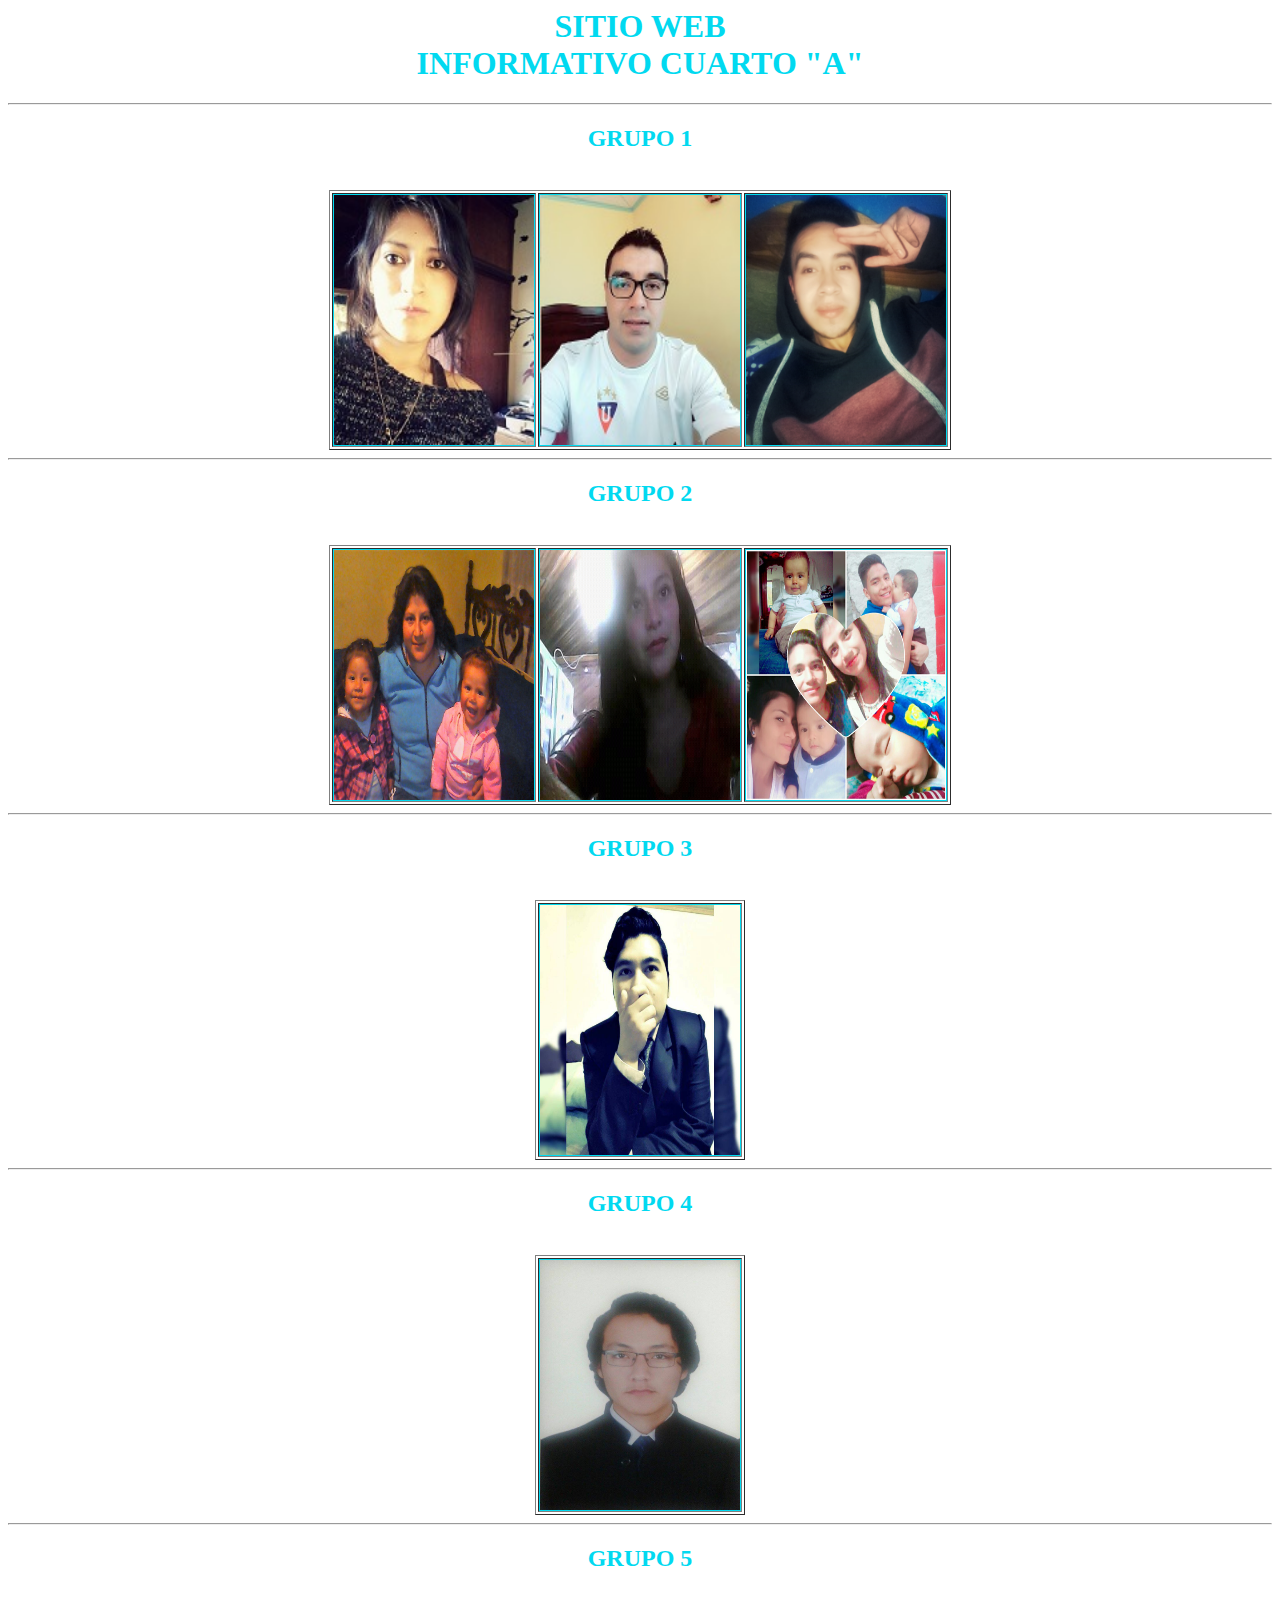
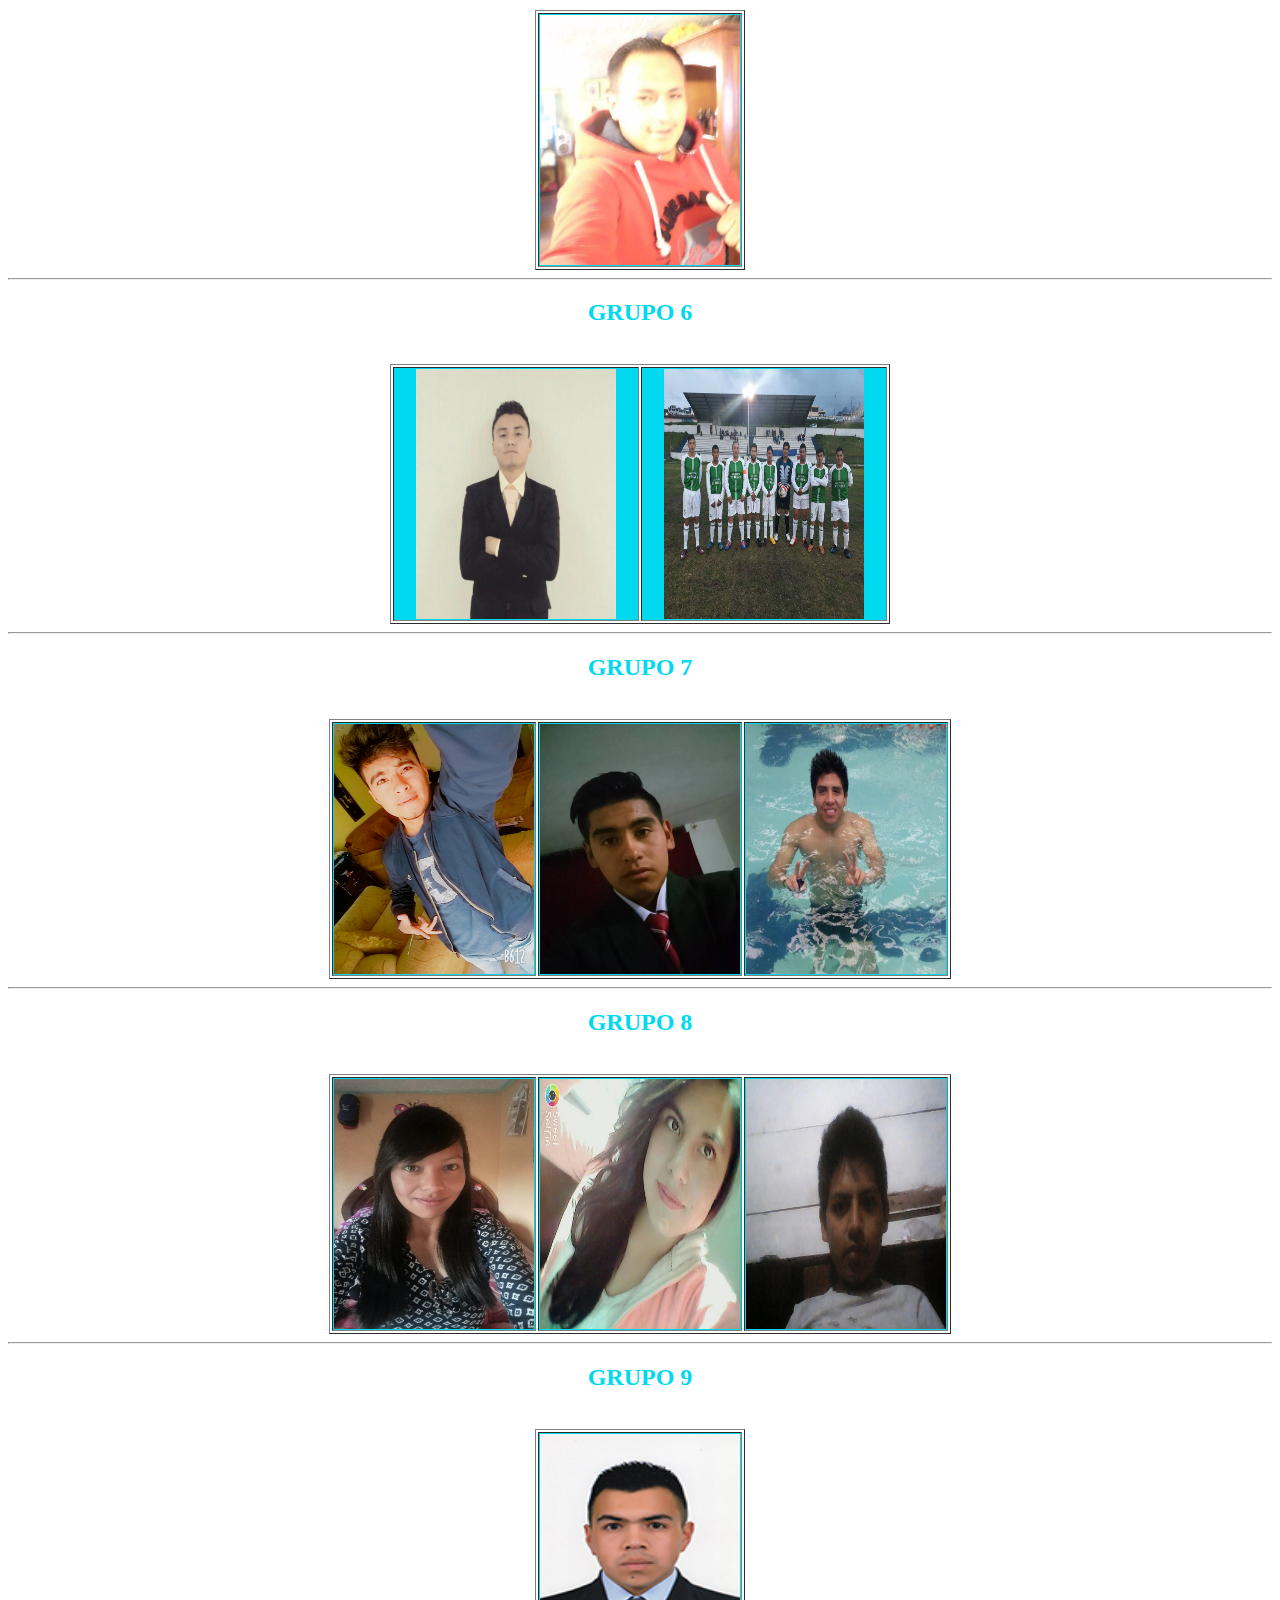
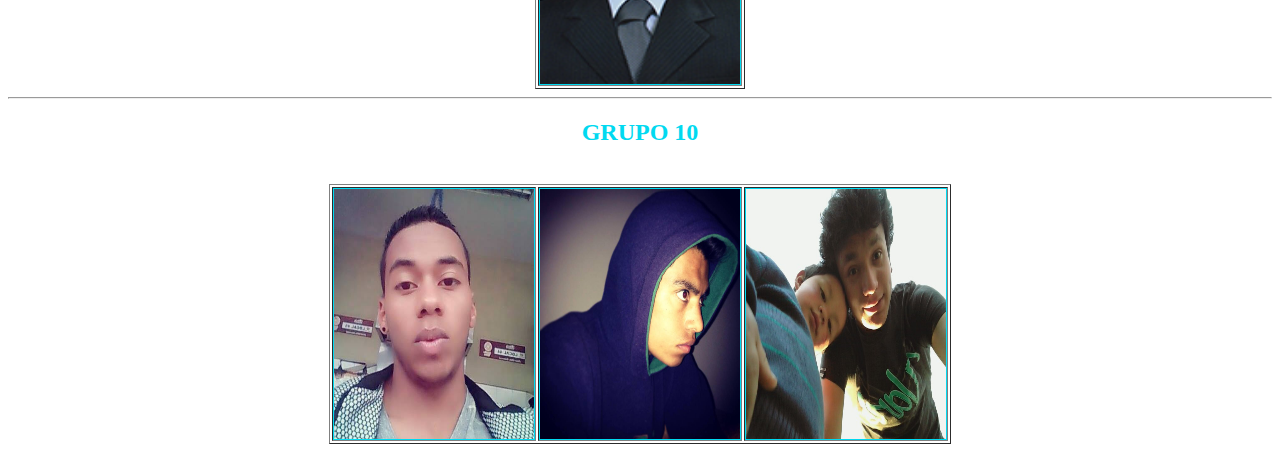
==== commit 96d53168: "ca" ====
--- a/index.html
+++ b/index.html
@@ -138,9 +138,9 @@
 <table class="egt" border="1px" height="150" width="500">
 
   <tr>
-   <td height="100" width="100" rowspan="9" BGCOLOR=01D9F0><center><a title="Sandra Arcos" href="pagina_slj/index.html"><img height="250" width="200" src="pagina_slj\img\sandra.jpg">  </center></a></td>
-   <td height="100" width="100" rowspan="9" BGCOLOR=01D9F0><center><a title="Leidy Figueroa" href="file:///D:/pagina_slj/index.html"><img height="250" width="200" src="pagina_slj\img\leidy.jpg">  </center></a></td>
-   <td height="100" width="100" rowspan="9" BGCOLOR=01D9F0><center><a title="Jonathan Narváez " href="pagina_slj/index.html"><img height="250" width="200" src="pagina_slj\img\jonathan.jpg">  </center></a></td>
+   <td height="100" width="100" rowspan="9" BGCOLOR=01D9F0><center><a title="Sandra Arcos" href="pagina_slj/paginaslj.html"><img height="250" width="200" src="pagina_slj\img\sandra.jpg">  </center></a></td>
+   <td height="100" width="100" rowspan="9" BGCOLOR=01D9F0><center><a title="Leidy Figueroa" href="pagina_slj/paginaslj.html"><img height="250" width="200" src="pagina_slj\img\leidy.jpg">  </center></a></td>
+   <td height="100" width="100" rowspan="9" BGCOLOR=01D9F0><center><a title="Jonathan Narváez " href="pagina_slj/paginaslj.html"><img height="250" width="200" src="pagina_slj\img\jonathan.jpg">  </center></a></td>
 <table class="egt">
 </center>
 
@@ -171,9 +171,9 @@
 <table class="egt" border="1px" height="150" width="500">
 
   <tr>
-   <td height="100" width="100" rowspan="9" BGCOLOR=01D9F0><center><a title="Jefferson Lara" href="Pagina%20web/Pagina/Pagina%20wed.html"><img height="250" width="200" src="pagina/jefferson.jpg">  </center></a></td>
-   <td height="100" width="100" rowspan="9" BGCOLOR=01D9F0><center><a title="Alexix Bolaños" href="Pagina%20web/Pagina/Pagina%20wed.html"><img height="250" width="200" src="pagina/alexis.jpg">  </center></a></td>
-   <td height="100" width="100" rowspan="9" BGCOLOR=01D9F0><center><a title="Jordan Chamorro " href="Pagina%20web/Pagina/Pagina%20wed.html"><img height="250" width="200" src="pagina/jordan.jpg">  </center></a></td>
+   <td height="100" width="100" rowspan="9" BGCOLOR=01D9F0><center><a title="Jefferson Lara" href="Pagina%20web/Pagina/Pagina%20wed.html"><img height="250" width="200" src="Pagina/jefferson.jpg">  </center></a></td>
+   <td height="100" width="100" rowspan="9" BGCOLOR=01D9F0><center><a title="Alexix Bolaños" href="Pagina%20web/Pagina/Pagina%20wed.html"><img height="250" width="200" src="Pagina/alexis.jpg">  </center></a></td>
+   <td height="100" width="100" rowspan="9" BGCOLOR=01D9F0><center><a title="Jordan Chamorro " href="Pagina%20web/Pagina/Pagina%20wed.html"><img height="250" width="200" src="Pagina/jordan.jpg">  </center></a></td>
 <table class="egt">
 </center>
 
